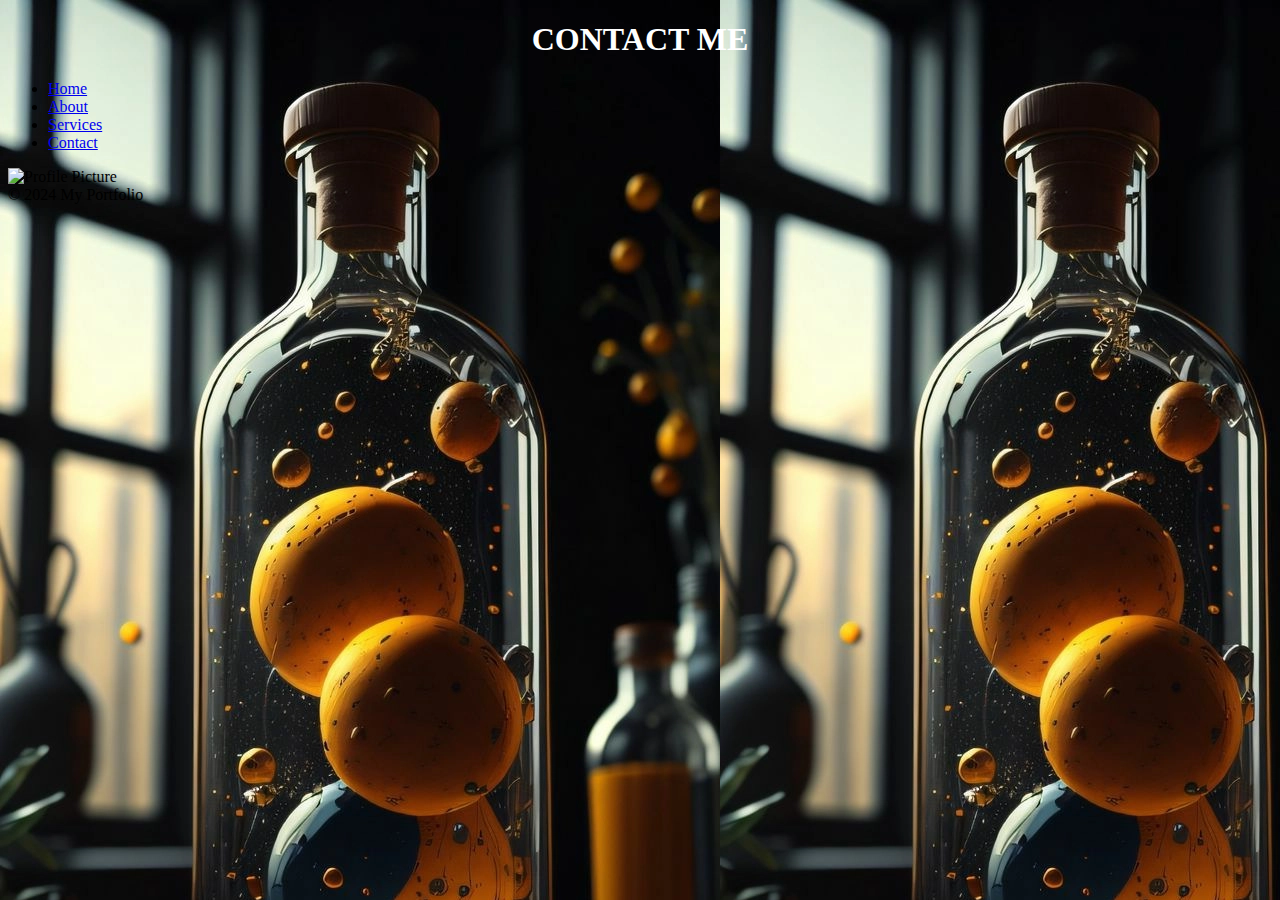
==== contact.html @ f5d21bfe "Add files via upload" ====
<!DOCTYPE html>
<html lang="en">
<head>
    <meta charset="UTF-8">
    <meta name="viewport" content="width=device-width, initial-scale=1.0">
    <title>Portfolio Website</title>
    <link rel="stylesheet" href="styles.css">
</head>
<body>
    <header>
        <h1>CONTACT ME</h1>
        <nav>
            <ul>
                <li><a href="index.html">Home</a></li>
                <li><a href="about.html">About</a></li>
                <li><a href="services.html">Services</a></li>
                <li><a href="contact.html">Contact</a></li>
            </ul>
        </nav>
    </header>
    <form>
        
    </form>
    <main>
        <img src="profile.jpg" alt="Profile Picture" class="center">
    </main>
    <footer>
        &copy; 2024 My Portfolio
    </footer>
</body>
</html>
---- styles.css ----
h1{
    text-align: center;
    color: white;
}
body{
    background-image: url("B.png");
}
p{
    text-align: center;
    color: white;
}
.img{
    top: 50%;
    width: 100%;
    border-radius: 50%;
}
ul{
    align-items: right;
}
.navbar a{
    font-size: 18px;
    font-weight: 500;
    margin-left: 35px;
    
}
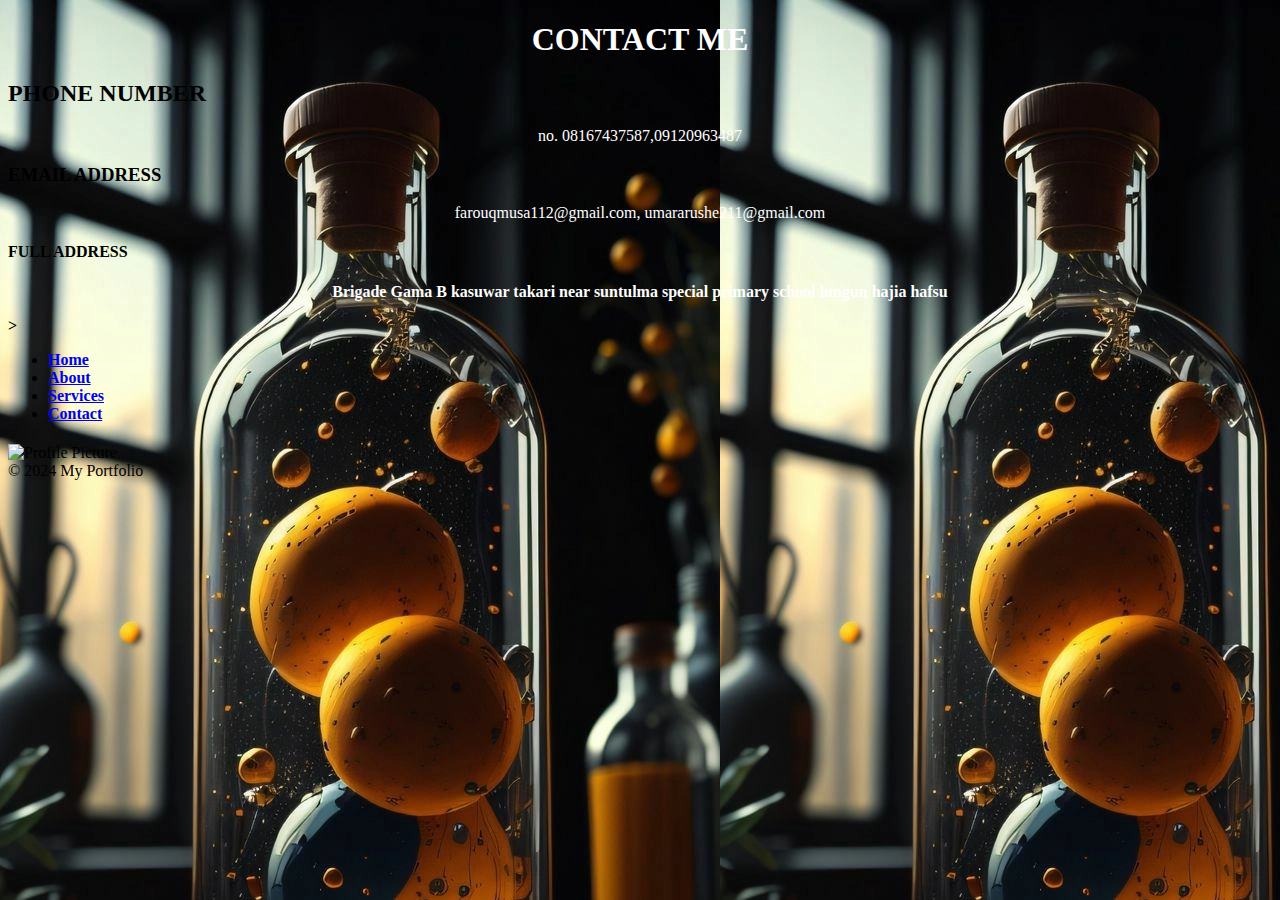
==== commit babad059: "Update contact.html" ====
--- a/contact.html
+++ b/contact.html
@@ -9,6 +9,12 @@
 <body>
     <header>
         <h1>CONTACT ME</h1>
+           <h2> PHONE NUMBER</h3>
+        <p>no. 08167437587,09120963487 </p>
+        <h3>EMAIL ADDRESS</h3>
+        <p>farouqmusa112@gmail.com, umararushe211@gmail.com</p>
+        <h4>FULL ADDRESS<h4>
+            <p> Brigade Gama B kasuwar takari near suntulma special primary school lungun hajia hafsu</p>>
         <nav>
             <ul>
                 <li><a href="index.html">Home</a></li>
